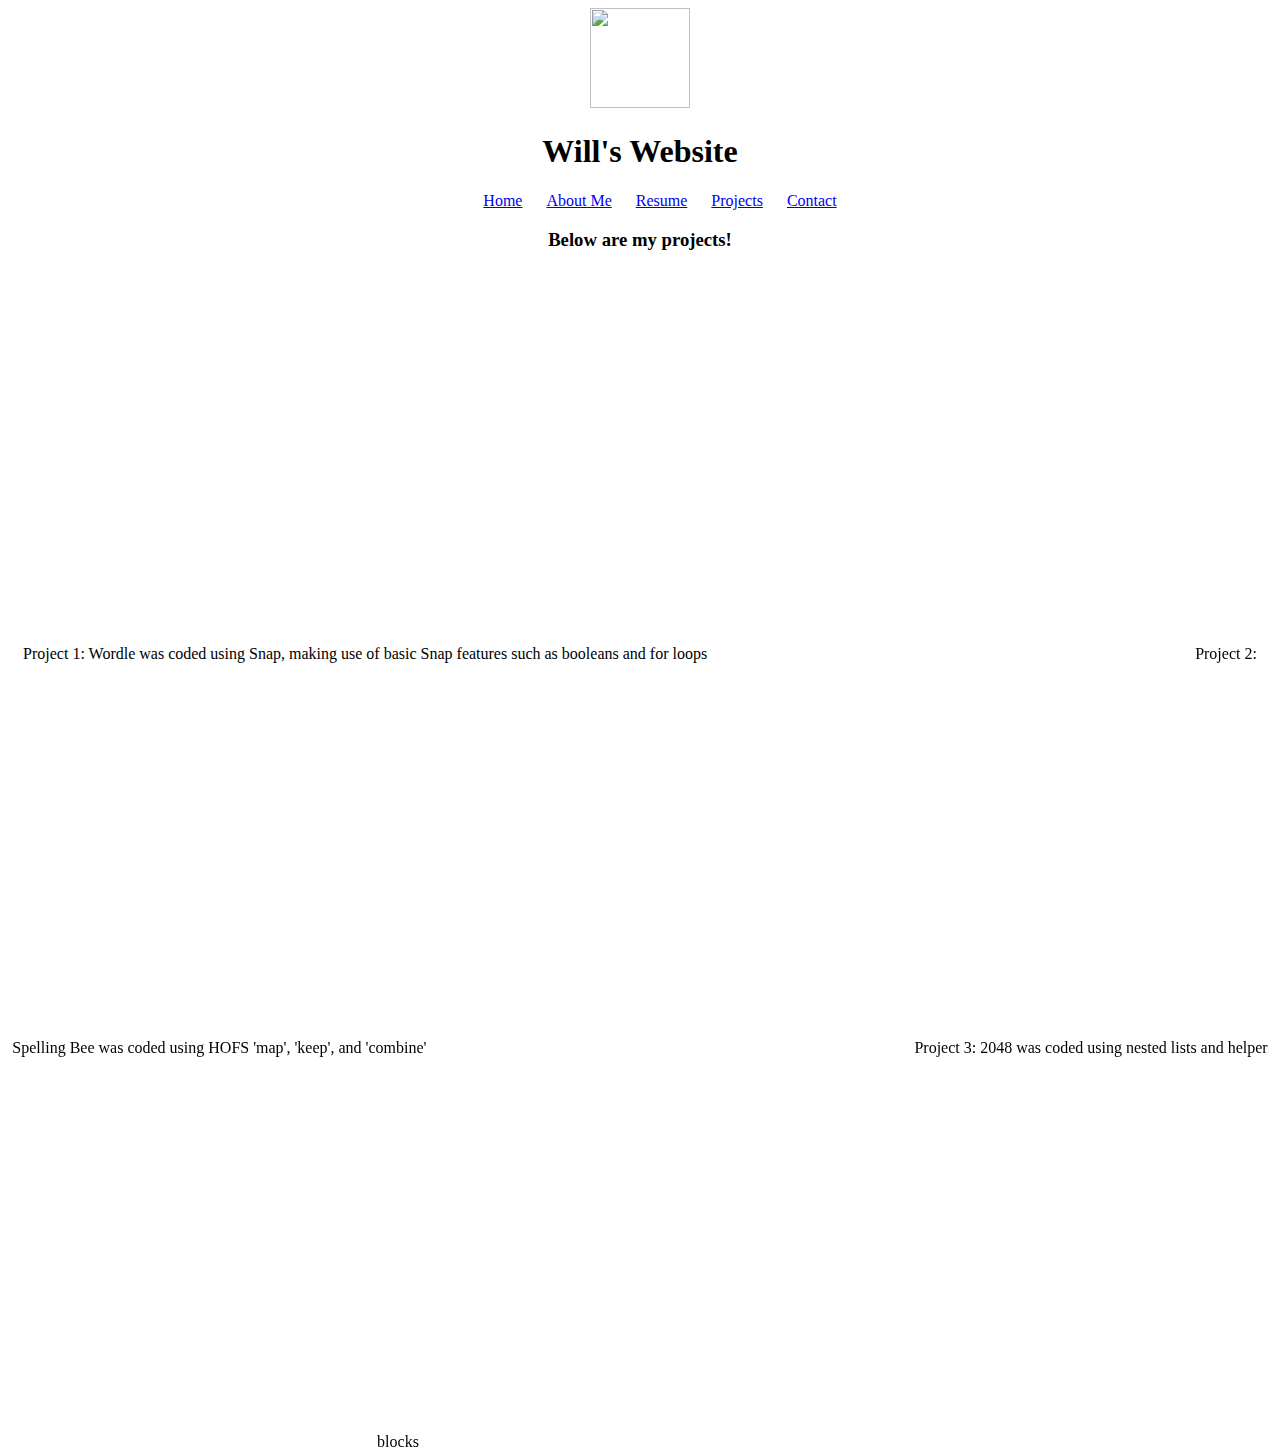
==== Projects.html @ 410e26c5 "Add files via upload" ====
<!DOCTYPE html>
<html>

<head>
  <meta charset="utf-8">
  <meta name="viewport" content="width=device-width">
  <title>replit</title>
  <link href="style.css" rel="stylesheet" type="text/css" />
  <style>
    body {
      text-align: center;
    }
    img {
      width: 100px;
      height: 100px;
    }
  </style>

  <header>
    <img id = "logo" src = "https://external-content.duckduckgo.com/iu/?u=https%3A%2F%2Ftse1.mm.bing.net%2Fth%3Fid%3DOIP.9zsKX69NwDE9QimeSvW0hQHaHa%26pid%3DApi&f=1&ipt=0e67a8da962b59928779356344339783064611399eed5f9c01abcb548925e406&ipo=images" width = "400" height = "300" />
    <h1> Will's Website </h1>
    <ul>
      <li><a href="index.html">Home</a></li>
      <li><a href="AboutMe.html">About Me</a></li>
      <li><a href="Resume.html">Resume</a></li>
      <li><a href="Projects.html">Projects</a></li>
      <li><a href="Contact.html">Contact</a></li>
    </ul>
  </header>
</head>

<body>
  <h3> Below are my projects! </h3>
  <p1> Project 1: Wordle was coded using Snap, making use of basic Snap features such as booleans and for loops</p1>
  <iframe width="480" height="390" frameBorder=0 allowfullscreen allow="geolocation; microphone;camera" src="https://snap.berkeley.edu/embed?projectname=BJC%20CS10%20Project%201%3a%20Wordle%e2%84%a2%2dlite&username=willm2003&showTitle=true&showAuthor=true&editButton=true&pauseButton=true"></iframe>
  <p1> Project 2: Spelling Bee was coded using HOFS 'map', 'keep', and 'combine'</p1>
  <iframe width="480" height="390" frameBorder=0 allowfullscreen allow="geolocation; microphone;camera" src="https://snap.berkeley.edu/embed?projectname=BJC%20CS10%20Project%202%3a%20Spelling%20Bee&username=willm2003&showTitle=true&showAuthor=true&editButton=true&pauseButton=true"></iframe>
  <p1> Project 3: 2048 was coded using nested lists and helper blocks</p1>
  <iframe width="480" height="390" frameBorder=0 allowfullscreen allow="geolocation; microphone;camera" src="https://snap.berkeley.edu/embed?projectname=BJC%20CS10%20Project%203%3a%202048&username=willm2003&showTitle=true&showAuthor=true&editButton=true&pauseButton=true"></iframe>

</body>

</html>
---- style.css ----
html {
  height: 100%;
  width: 100%;
}


li {
  display: inline;
  padding: 0px 10px 0px 10px;
}

header {
  background:url("https://external-content.duckduckgo.com/iu/?u=http%3A%2F%2Fwww.pixelstalk.net%2Fwp-content%2Fuploads%2F2016%2F05%2FCherry-blossom-tree-wallpapers-flowers.jpg&f=1&nofb=1&ipt=d69c1d7559e3f9b6599ea803891b1c1f68f569fb17612a7a479b5238ff138a34&ipo=images");
  background-size: cover;
  color: black;
}
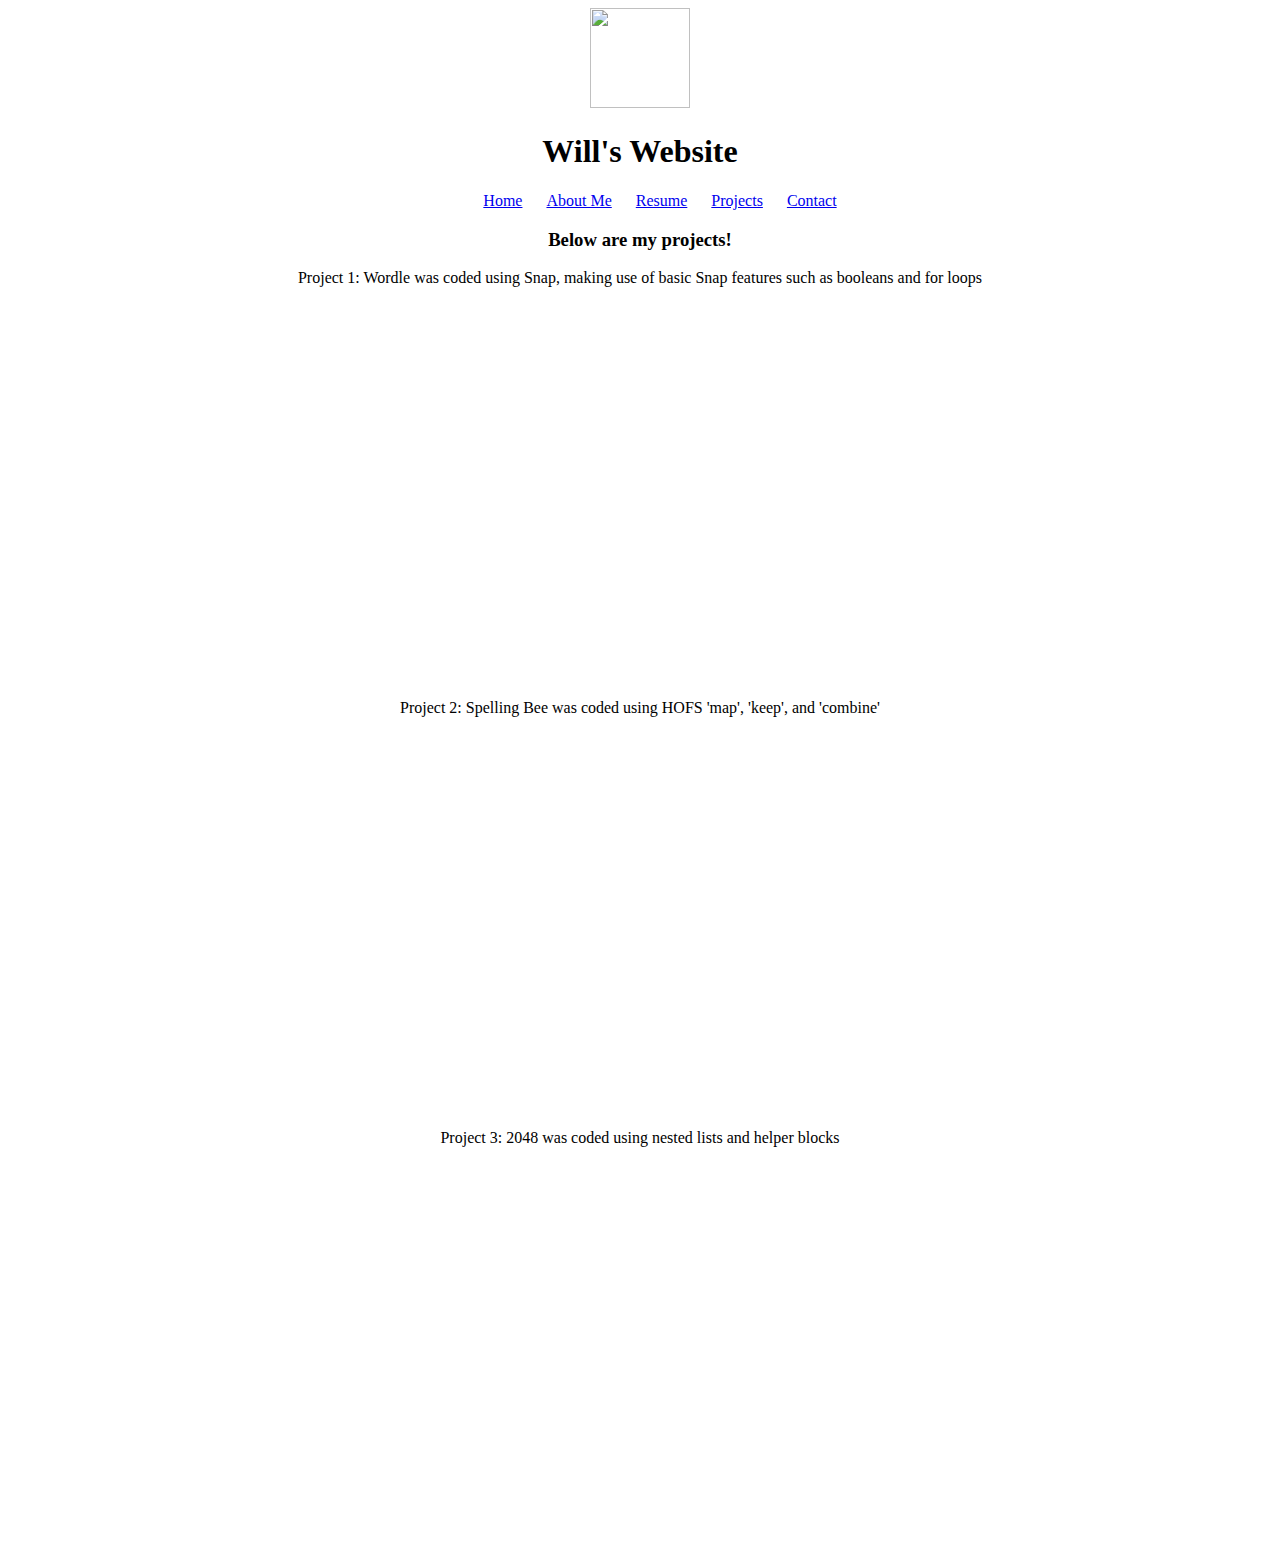
==== commit 29916434: "Add files via upload" ====
--- a/Projects.html
+++ b/Projects.html
@@ -32,10 +32,17 @@
 <body>
   <h3> Below are my projects! </h3>
   <p1> Project 1: Wordle was coded using Snap, making use of basic Snap features such as booleans and for loops</p1>
+  <br>
   <iframe width="480" height="390" frameBorder=0 allowfullscreen allow="geolocation; microphone;camera" src="https://snap.berkeley.edu/embed?projectname=BJC%20CS10%20Project%201%3a%20Wordle%e2%84%a2%2dlite&username=willm2003&showTitle=true&showAuthor=true&editButton=true&pauseButton=true"></iframe>
+  <br>
+  <br>
   <p1> Project 2: Spelling Bee was coded using HOFS 'map', 'keep', and 'combine'</p1>
+  <br>
   <iframe width="480" height="390" frameBorder=0 allowfullscreen allow="geolocation; microphone;camera" src="https://snap.berkeley.edu/embed?projectname=BJC%20CS10%20Project%202%3a%20Spelling%20Bee&username=willm2003&showTitle=true&showAuthor=true&editButton=true&pauseButton=true"></iframe>
+  <br>
+  <br>
   <p1> Project 3: 2048 was coded using nested lists and helper blocks</p1>
+  <br>
   <iframe width="480" height="390" frameBorder=0 allowfullscreen allow="geolocation; microphone;camera" src="https://snap.berkeley.edu/embed?projectname=BJC%20CS10%20Project%203%3a%202048&username=willm2003&showTitle=true&showAuthor=true&editButton=true&pauseButton=true"></iframe>
 
 </body>
